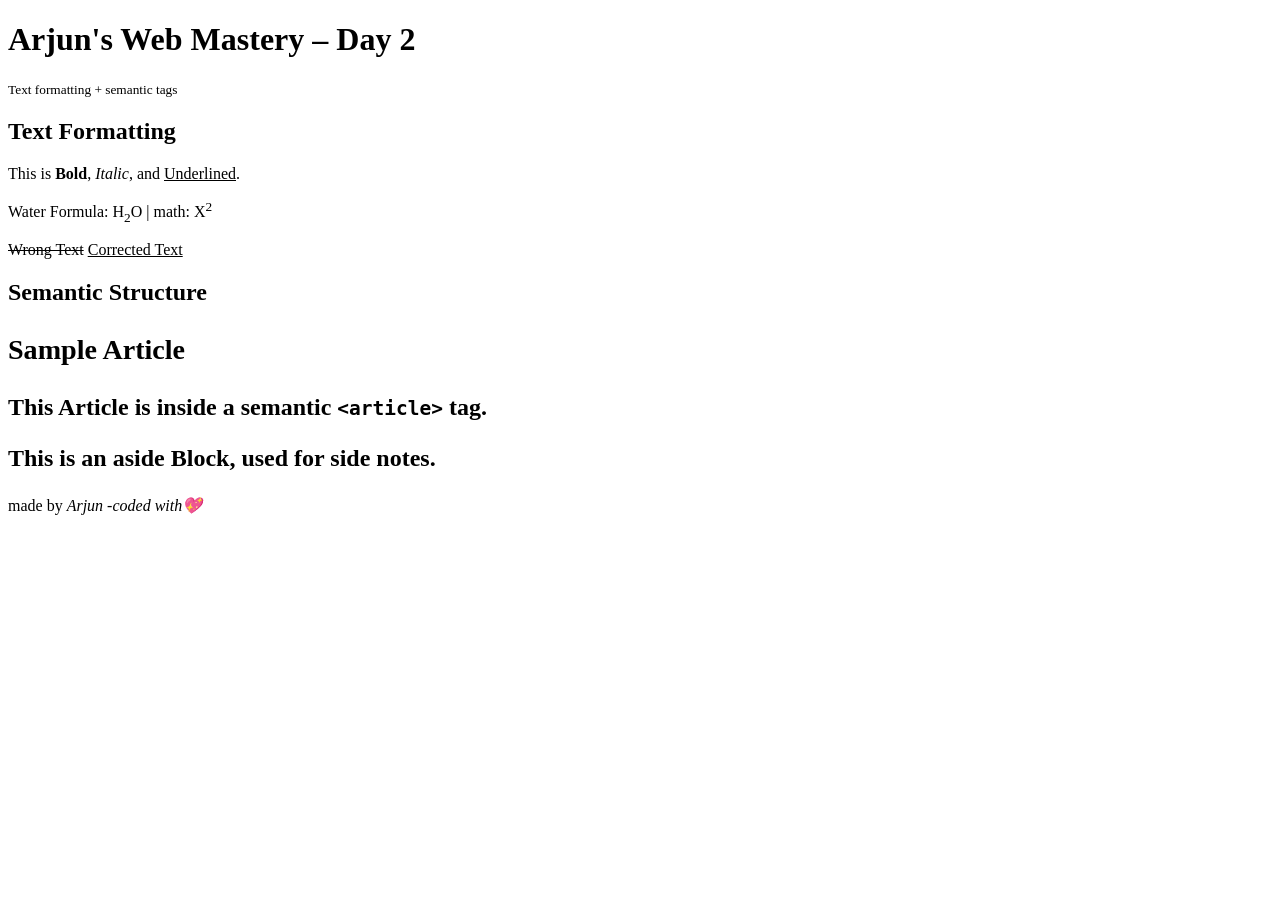
==== Day-2_HTML_Formatting/index.html @ 5bc0a86f "Day 2: HTML Formatting + Semantic Tags completed" ====
<!DOCTYPE html>
<html>
<html lang="en">
<head>
	<title>"Day 2 – Text Formatting"</title>
</head>

<body>

<header>

	<h1>Arjun's Web Mastery – Day 2</h1>
	<p><small>Text formatting + semantic tags</small></p>
</header>

<main>
	<section>
		<h2>Text Formatting</h2>
		<p>This is <b>Bold</b>, <i>Italic</i>, and <u>Underlined</u>.</p>
		<p>Water Formula: H<sub>2</sub>O | math: X<sup>2</sup></p>
		<p><del>Wrong Text</del> <ins>Corrected Text</ins></p>
	</section>

	<section>
		<h2>Semantic Structure<h2>
		<article>
		<h3>Sample Article</h3>
		<p>This Article is inside a semantic <code>&lt;article&gt;</code> tag.</p>
		</article>
		<aside>
		<p>This is an <strong>aside</strong> Block, used for side notes.</p>
		</aside>
		</section>
</main>

<footer>
	<p>made by <em>Arjun<em> -coded with💖<p>
</footer>
</body>
</html>
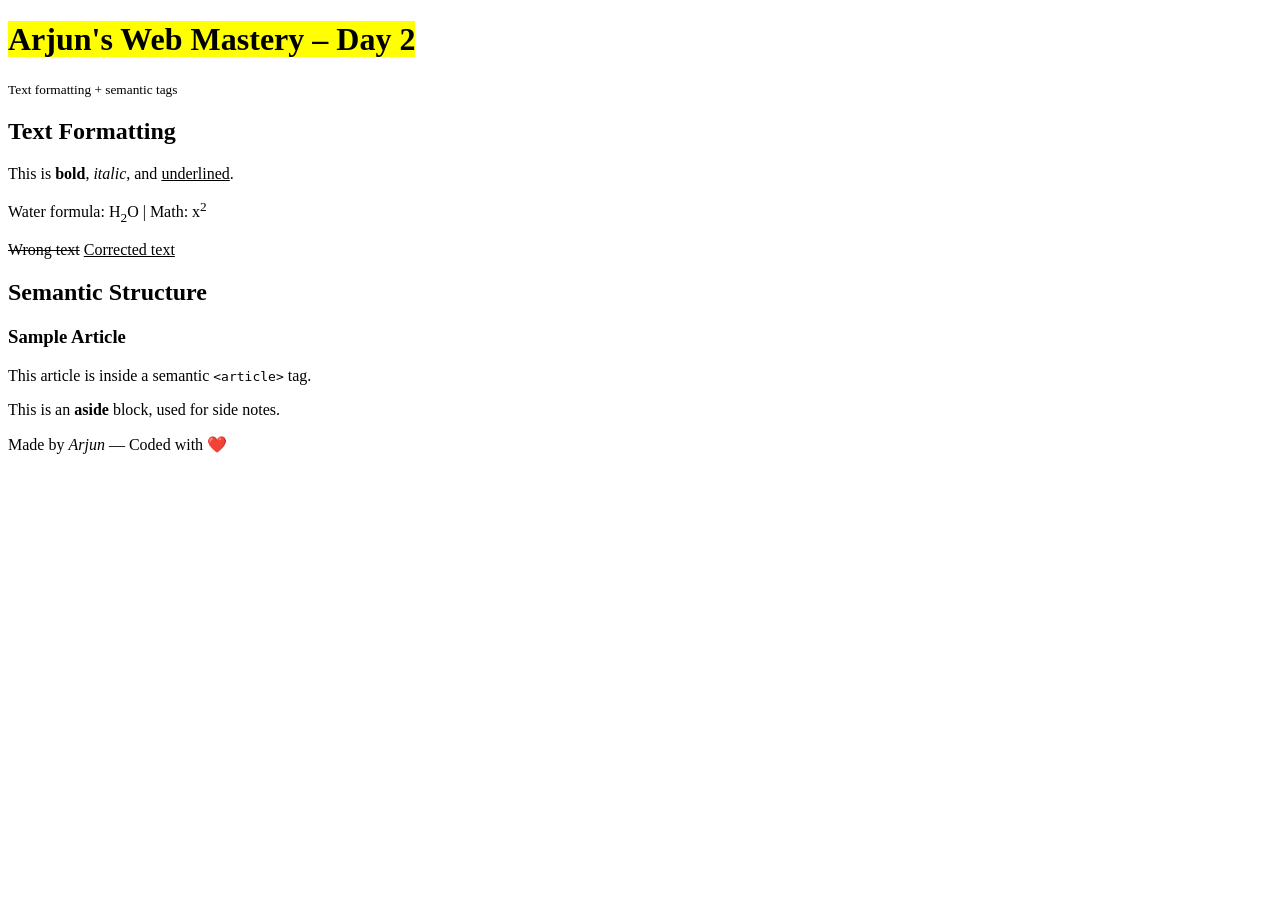
==== commit 93830296: "Day 2: HTML Formatting + Semantic Tags completed" ====
--- a/Day-2_HTML_Formatting/index.html
+++ b/Day-2_HTML_Formatting/index.html
@@ -1,40 +1,36 @@
 <!DOCTYPE html>
 <html>
-<html lang="en">
-<head>
-	<title>"Day 2 – Text Formatting"</title>
-</head>
+  <head>
+    <title>Day 2 – Text Formatting</title>
+  </head>
+  <body>
+    <header>
+      <h1><mark>Arjun's Web Mastery – Day 2</mark></h1>
+      <p><small>Text formatting + semantic tags</small></p>
+    </header>
 
-<body>
+    <main>
+      <section>
+        <h2>Text Formatting</h2>
+        <p>This is <b>bold</b>, <i>italic</i>, and <u>underlined</u>.</p>
+        <p>Water formula: H<sub>2</sub>O | Math: x<sup>2</sup></p>
+        <p><del>Wrong text</del> <ins>Corrected text</ins></p>
+      </section>
 
-<header>
+      <section>
+        <h2>Semantic Structure</h2>
+        <article>
+          <h3>Sample Article</h3>
+          <p>This article is inside a semantic <code>&lt;article&gt;</code> tag.</p>
+        </article>
+        <aside>
+          <p>This is an <strong>aside</strong> block, used for side notes.</p>
+        </aside>
+      </section>
+    </main>
 
-	<h1>Arjun's Web Mastery – Day 2</h1>
-	<p><small>Text formatting + semantic tags</small></p>
-</header>
-
-<main>
-	<section>
-		<h2>Text Formatting</h2>
-		<p>This is <b>Bold</b>, <i>Italic</i>, and <u>Underlined</u>.</p>
-		<p>Water Formula: H<sub>2</sub>O | math: X<sup>2</sup></p>
-		<p><del>Wrong Text</del> <ins>Corrected Text</ins></p>
-	</section>
-
-	<section>
-		<h2>Semantic Structure<h2>
-		<article>
-		<h3>Sample Article</h3>
-		<p>This Article is inside a semantic <code>&lt;article&gt;</code> tag.</p>
-		</article>
-		<aside>
-		<p>This is an <strong>aside</strong> Block, used for side notes.</p>
-		</aside>
-		</section>
-</main>
-
-<footer>
-	<p>made by <em>Arjun<em> -coded with💖<p>
-</footer>
-</body>
+    <footer>
+      <p>Made by <em>Arjun</em> — Coded with ❤️</p>
+    </footer>
+  </body>
 </html>
